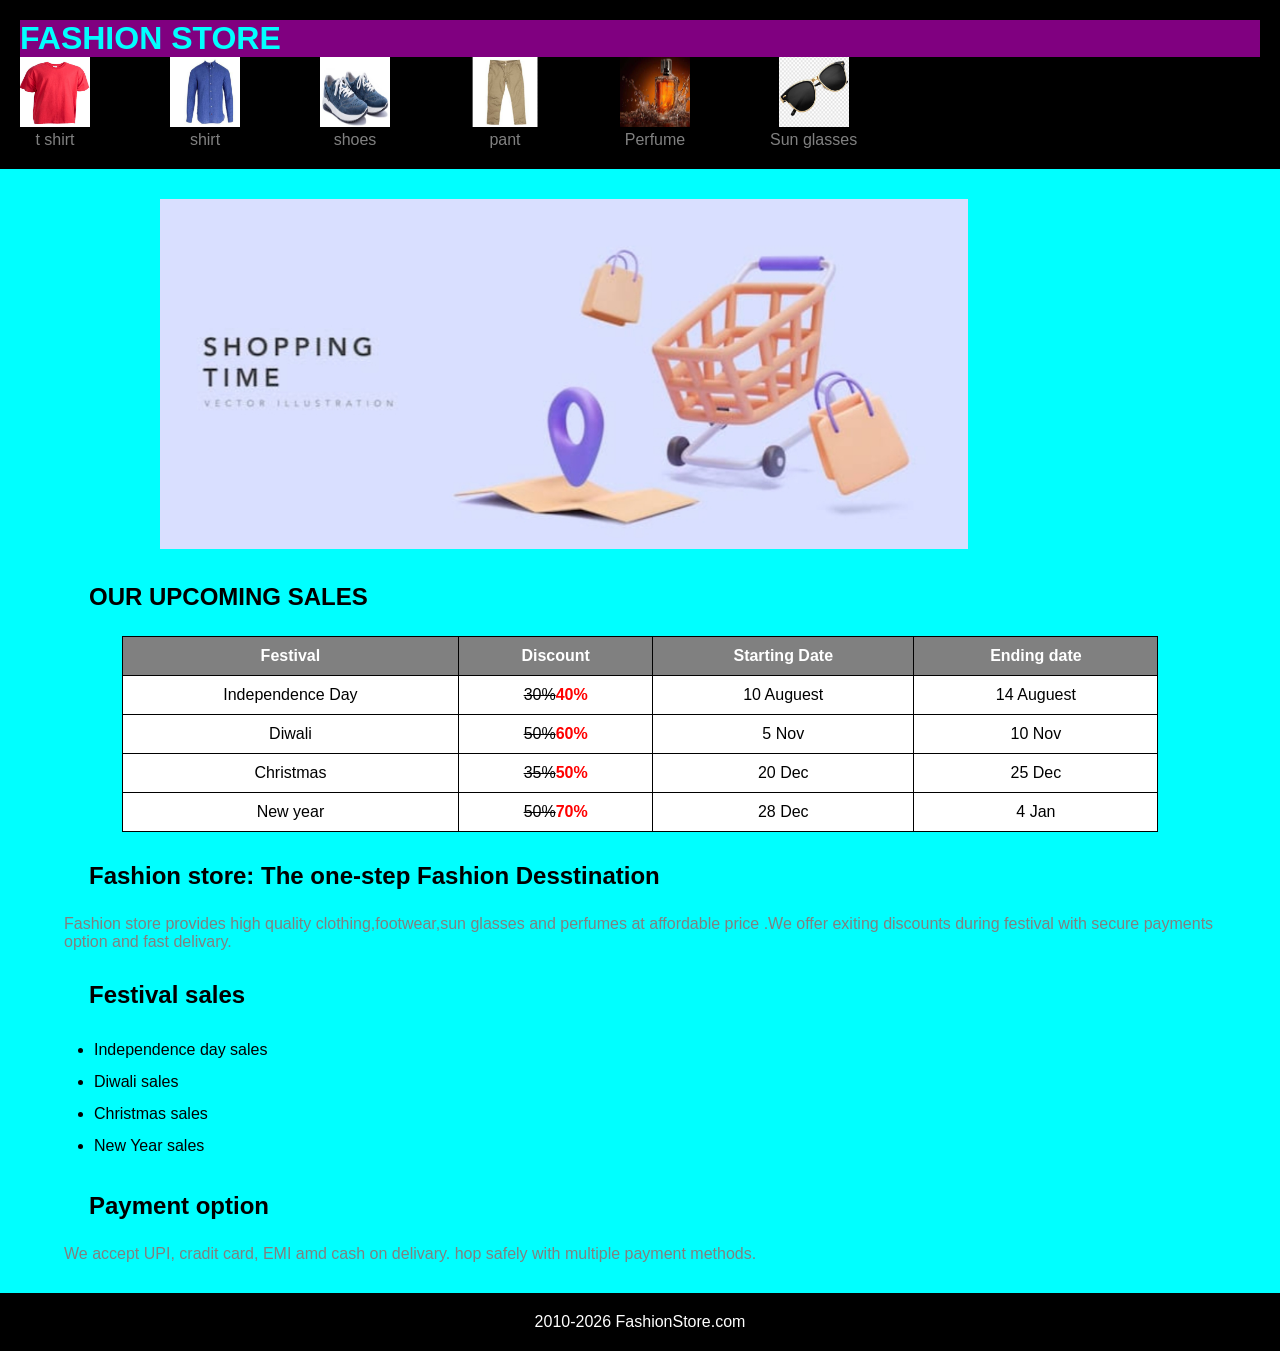
==== CSS Assignments/CSS Assignment 2/index.html @ 759eff8c "index.html" ====
<!DOCTYPE html>
<html lang="en">
<head>
    <meta charset="UTF-8">
    <meta name="viewport" content="width=device-width, initial-scale=1.0">
    <title>Fashion store</title>
    <link rel="stylesheet" href="style.css">
</head>
<body>
    <header>
        <h1>FASHION STORE</h1>
        <nav>
            <div class="header-item">
                <div class="item">
                    <img src="../../../t shirt.jpg" alt="">
            <p>t shirt</p>
            </div>
            <div class="item">
            <img src="../../../shirt.jpg" alt="">
            <p>shirt</p>
            </div>
            <div class="item">
            <img src="../../../shoes.jpg" alt="">
            <p>shoes</p>
            </div>
            <div class="item">
            <img src="../../../pant.jpg" alt="">
            <p>pant</p>
            </div>
            <div class="item">
            <img src="../../../perfume.jpg" alt="">
            <p>Perfume</p>
            </div>
            <div class="item">
            <img src="../../../Sun glasses.jpg" alt="">
            <p>Sun glasses</p>
                </div>
            
            </div>
        </nav>
    </header>
    <section class="banner">
        <img src="../../../Shopping time.jpg" alt="">
    </section>
    <section>
        <h2>OUR UPCOMING SALES</h2>
        <table>
            <tr>
                <th>Festival</th>
                <th>Discount</th>
                <th>Starting Date</th>
                <th>Ending date</th>
            </tr>
            <tr>
                <td>Independence Day</td>
                <td><del>30%</del><span>40%</span></td>
                <td>10 Auguest</td>
                <td>14 Auguest</td>
            </tr>
                        <tr>
                <td>Diwali</td>
                <td><del>50%</del><span>60%</span></td>
                <td>5 Nov</td>
                <td>10 Nov</td>
            </tr>
                        <tr>
                <td>Christmas</td>
                <td><del>35%</del><span>50%</span></td>
                <td>20 Dec</td>
                <td>25 Dec</td>
            </tr>
                        <tr>
                <td>New year</td>
                <td><del>50%</del><span>70%</span></td>
                <td>28 Dec</td>
                <td>4 Jan</td>
            </tr>
        </table>
    </section>
    <section class="about">
        <h2>Fashion store: The one-step Fashion Desstination</h2>
        <p>Fashion store provides high quality clothing,footwear,sun glasses and perfumes at affordable price .We offer exiting discounts during festival with secure payments option and fast delivary.  </p>
    </section>
    <section>
        <h2>Festival sales</h2>
        <ul>
            <li>Independence day sales</li>
            <li>Diwali sales</li>
            <li>Christmas sales</li>
            <li>New Year sales</li>
        </ul>
    </section>
    <section>
        <h2>Payment option</h2>
        <p>We accept UPI, cradit card, EMI amd cash on delivary. hop safely with multiple payment methods.</p>
    </section>
    <footer>
        2010-2026 FashionStore.com
    </footer>
    
</body>
</html>
---- CSS Assignments/CSS Assignment 2/style.css ----
*{
    margin: 0;
    padding: 0;
    box-sizing: border-box;
    font-family: Arial,  sans-serif;
}
body{
    background:aqua;
}
.header-item{
    display: flex;
    flex-direction: row;
    gap: 80px;
}
header{
    background: black;
    color: white;
    
    padding: 20px;
}
h1{
    background: purple;
    color: aqua;
}
p{
    color: grey;
}
.categories{
    display: flex;
    justify-content: center;
    gap: 30px;
    flex-wrap: wrap;
    margin-top: 20px;
}
.item{
    text-align: center;
}
.item img{
    width: 70px;
    height: 70px;
}
.banner img{
    width: 1000px;
    height: 350px;
    object-fit:contain;
}
h2{
    
    margin: 25px;
}
table{
    width: 90%;
    margin: auto;
    border-collapse: collapse;
    background: white;
    border: 1px solid black;
}
table,th,td{
    border: 1px solid black;
}
th{
    background: grey;
    color:white;
    padding: 10px;
    
}
td{
    padding: 10px;
    text-align: center;
    
}
span{
    color: red;
    font-weight: bold;
}
.about,
section{
    width: 90%;
    margin: 30px auto;
}
ul{
    margin-left: 30px;
    line-height: 2;
}
footer{
    background: black;
    color: white;
    text-align: center;
    padding: 20px;
    margin-top: 30px
}
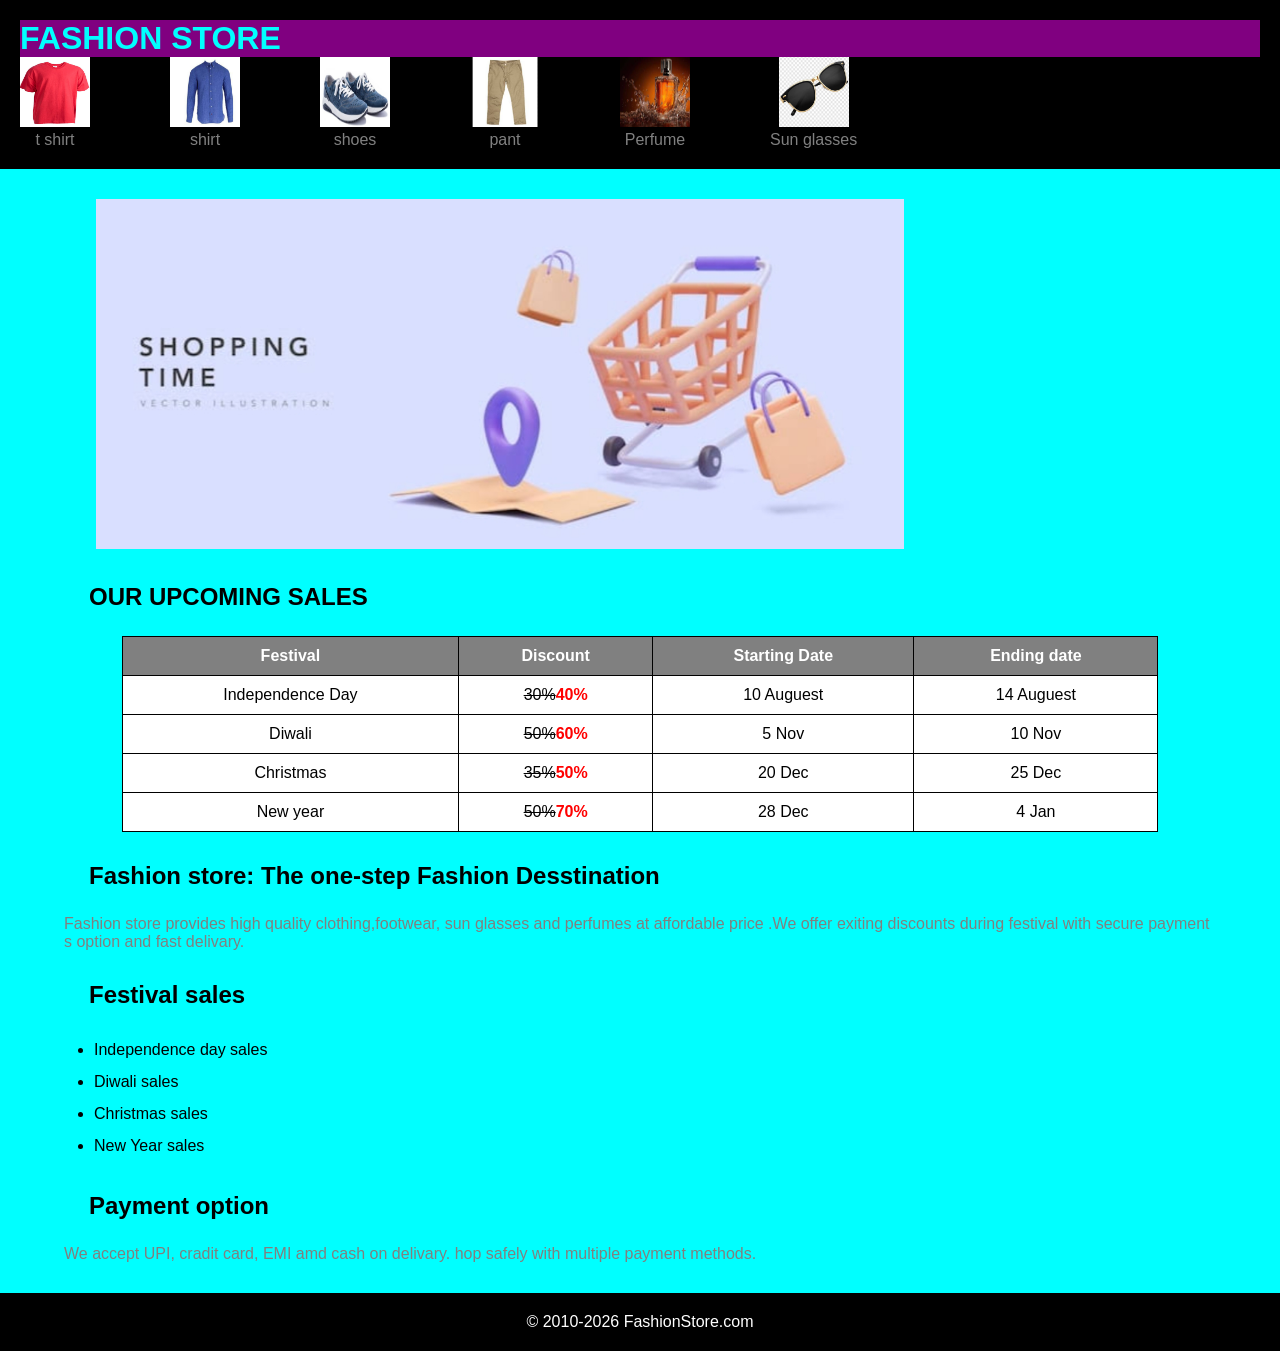
==== commit cc9eabca: "added new folder contact form" ====
--- a/CSS Assignments/CSS Assignment 2/index.html
+++ b/CSS Assignments/CSS Assignment 2/index.html
@@ -12,27 +12,27 @@
         <nav>
             <div class="header-item">
                 <div class="item">
-                    <img src="../../../t shirt.jpg" alt="">
+                    <img src="../../t shirt.jpg" alt="">
             <p>t shirt</p>
             </div>
             <div class="item">
-            <img src="../../../shirt.jpg" alt="">
+            <img src="../../shirt.jpg" alt="">
             <p>shirt</p>
             </div>
             <div class="item">
-            <img src="../../../shoes.jpg" alt="">
+            <img src="../../shoes.jpg" alt="">
             <p>shoes</p>
             </div>
             <div class="item">
-            <img src="../../../pant.jpg" alt="">
+            <img src="../../pant.jpg" alt="">
             <p>pant</p>
             </div>
             <div class="item">
-            <img src="../../../perfume.jpg" alt="">
+            <img src="../../perfume.jpg" alt="">
             <p>Perfume</p>
             </div>
             <div class="item">
-            <img src="../../../Sun glasses.jpg" alt="">
+            <img src="../../Sun glasses.jpg" alt="">
             <p>Sun glasses</p>
                 </div>
             
@@ -40,7 +40,7 @@
         </nav>
     </header>
     <section class="banner">
-        <img src="../../../Shopping time.jpg" alt="">
+        <img src="../../Shopping time.jpg" alt="">
     </section>
     <section>
         <h2>OUR UPCOMING SALES</h2>
@@ -79,7 +79,10 @@
     </section>
     <section class="about">
         <h2>Fashion store: The one-step Fashion Desstination</h2>
-        <p>Fashion store provides high quality clothing,footwear,sun glasses and perfumes at affordable price .We offer exiting discounts during festival with secure payments option and fast delivary.  </p>
+        <p>Fashion store provides high quality clothing,footwear,
+            sun glasses and perfumes at affordable price .We offer
+             exiting discounts during festival with secure payment
+             s option and fast delivary.  </p>
     </section>
     <section>
         <h2>Festival sales</h2>
@@ -92,10 +95,11 @@
     </section>
     <section>
         <h2>Payment option</h2>
-        <p>We accept UPI, cradit card, EMI amd cash on delivary. hop safely with multiple payment methods.</p>
+        <p>We accept UPI, cradit card, EMI amd cash on delivary. hop safely 
+            with multiple payment methods.</p>
     </section>
     <footer>
-        2010-2026 FashionStore.com
+        &#169; 2010-2026 FashionStore.com
     </footer>
     
 </body>
--- a/CSS Assignments/CSS Assignment 2/style.css
+++ b/CSS Assignments/CSS Assignment 2/style.css
@@ -11,6 +11,8 @@
     display: flex;
     flex-direction: row;
     gap: 80px;
+    width: 100%;
+    
 }
 header{
     background: black;
@@ -38,6 +40,9 @@
 .item img{
     width: 70px;
     height: 70px;
+}
+.banner{
+    width: 100%;
 }
 .banner img{
     width: 1000px;
